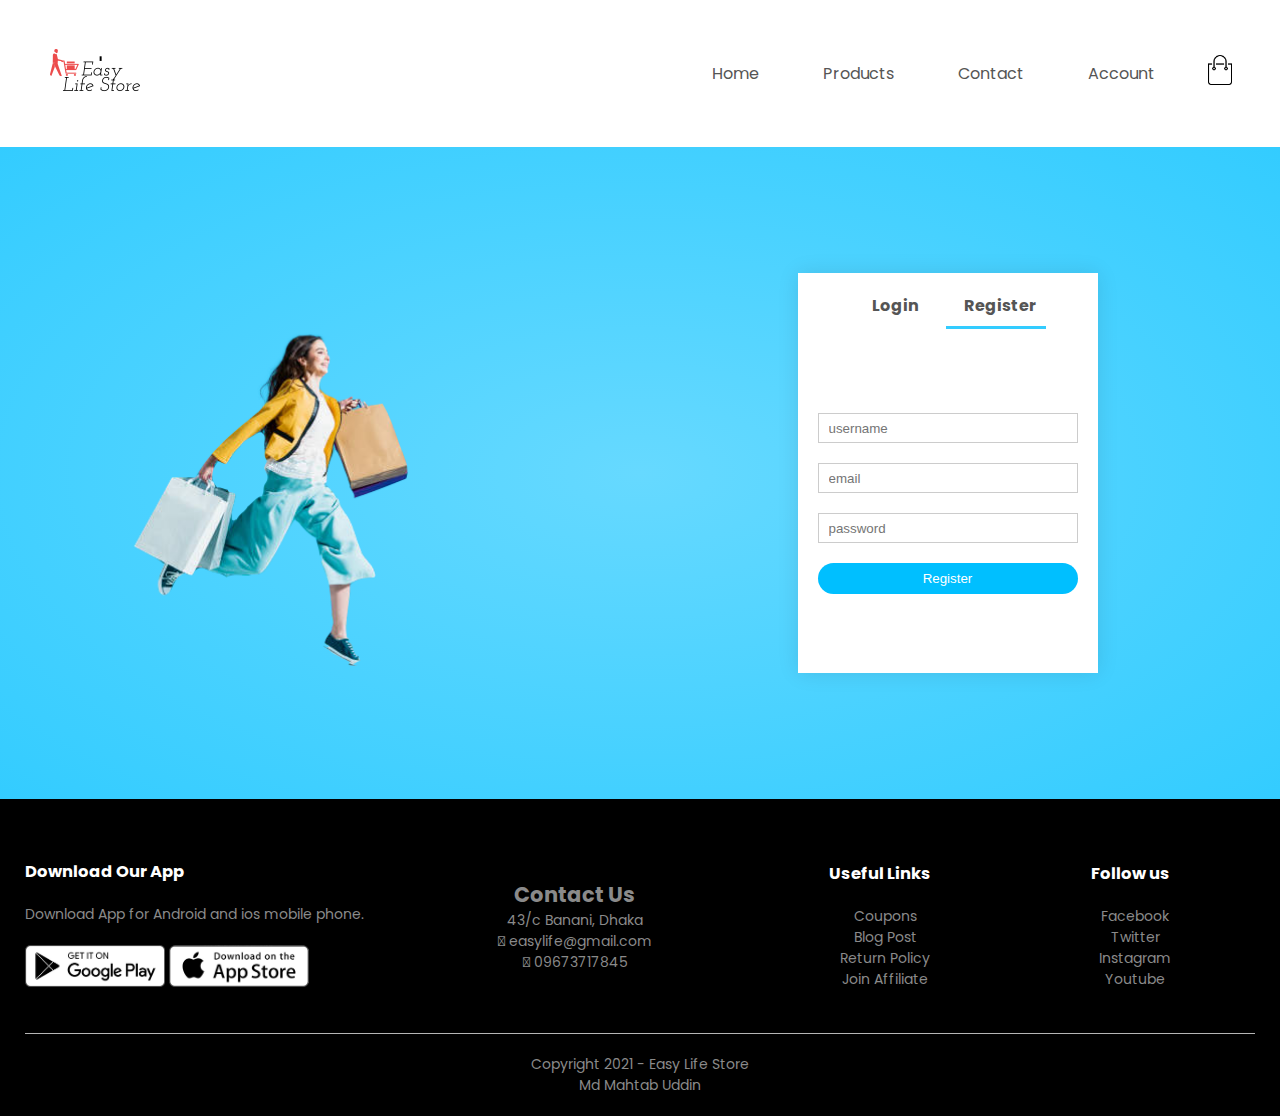
==== account.html @ fdd6eee6 "ecommerce" ====
<!DOCTYPE html>
<html>
    
    <head>
        <meta charset="utf-8">
        <meta name="viewport" content="width-device-width, initial-scale=1.0">
        <title>Account - Easy Life Store | Ecommerce website</title>
        <link rel="shortcut icon"  href="easylife.png">
        <link rel="stylesheet" href="style.css">
        <link rel="preconnect" href="https://fonts.gstatic.com">
        <link href="https://fonts.googleapis.com/css2?family=Poppins:wght@200;300;400;500;600;700&display=swap" rel="stylesheet">
        <!--added a cdn link by searching font awesome4 cdn and getting this link from https://www.bootstrapcdn.com/fontawesome/ this url*/-->
        <link rel="stylesheet" href="https://stackpath.bootstrapcdn.com/font-awesome/4.7.0/css/font-awesome.min.css">

    </head>
    <body>
        <!--<div class ="header">-->
        <div class="container">
            <div class="navbar">
                <div class="logo">
                    <a href="index.html"><img src="images/easylife.png" width="100px"></a>
                </div>
                 <nav>
                    <ul id="MenuItems">
                        <li><a href="index.html">Home</a></li>
                         <li><a href="products.html">Products</a></li>
                         
                         <li><a href="Contact.html">Contact</a></li>
                         <li><a href="account.html">Account</a></li>

                    </ul>
                </nav>
                <a href="cart.html"><img src="images/cart.png" width="30px" height="30px"></a>
                <img src="images/menu.png" class="menu-icon" onClick="menutoggle()" >
            </div>
           
        </div>
    <!--</div>-->
    
        
        <!------------------------------ account-page details------------------------------>

        <div class="account-page">
            <div class="container">
                <div class="row">
                    <div class="col-2">
                        <img src="images/image1.png" width="100%">
                    </div>
                    <div class="col-2">
                        <div class="form-container">
                            <div class="form-btn">
                                <span onclick="login()">Login</span>
                                <span onclick="register()">Register</span>
                                <hr id="Indicator">
                            </div>
                            <form action="validation.php" method="POST" id="LoginForm">
                                <input type="text" placeholder="username">
                                <input type="password" placeholder="password">
                                <button type="submit" class="btn">Login</button>
                                <a href="">Forgot password</a>
                            </form>
                            
                            <form action="registration.php" method="POST" id="RegForm">
                                <input type="text" placeholder="username">
                                <input type="email" placeholder="email">
                                <input type="password" placeholder="password">
                                <button type="submit" class="btn">Register</button>
                            </form>
                        </div>
                    </div>
                </div>
                    
            </div>
        </div>
        
       
        <!----------------------------------footer------------------------------------->
         <div class ="footer">
        <div class="container">
            
            <div class="row">
                <div class="footer-col-1">
                    <h3>Download Our App</h3>
                    <p>Download App for Android and ios mobile phone.</p>
                    <div class="app-logo">
                        <img src="images/play-store.png" alt="">
                        <img src="images/app-store.png" alt="">
                    </div>
                </div>
                <div class="footer-col-2">
                    <h2 class="contact">Contact Us</h2>
                    <span>
                        <i class="fas fa-map-marker-alt"></i>
                    </span>
                    43/c Banani, Dhaka
                    <span><br>
              <i class="far fa-envelope"></i>
            </span>
            easylife@gmail.com
            <span><br>
                <span>
              <i class="fas fa-phone"></i>
            </span>
            09673717845
           
          </div>
                <div class="footer-col-3">
                    <h3>Useful Links</h3>
                   <ul>
                       <li>Coupons</li>
                       <li>Blog Post</li>
                       <li>Return Policy</li>
                       <li>Join Affiliate</li>
                    </ul>
                </div>
                <div class="footer-col-4">
                    <h3>Follow us</h3>
                   <ul>
                       <li>Facebook</li>
                       <li>Twitter</li>
                       <li>Instagram</li>
                       <li>Youtube</li>
                    </ul>
                </div>
                
            </div>
            
            <hr><!--horizontal line-->
            <p class="copyright">Copyright 2021 - Easy Life Store <br> Md Mahtab Uddin</p>
            
        </div>
    </div>
        
        
        <!-----------------------------------js for toggle menu-------------------------------------->
        <script>
            var menuItems=document.getElementById("MenuItems");
            
            MenuItems.style.maxHeight="0px";
            function menutoggle(){
                if(MenuItems.style.maxHeight == "0px"){
                    MenuItems.style.maxHeight="200px";
                }
                else{
                    MenuItems.style.maxHeight="0px";
                }
            }
        </script>
        
                <!-----------------------------------js for toggle form-------------------------------------->
        <script>
            var LoginForm=document.getElementById("LoginForm");
            var RegForm=document.getElementById("RegForm");
            var Indicator=document.getElementById("Indicator");
            
            function register(){
                RegForm.style.transform="translateX(0px)";
                LoginForm.style.transform="translateX(0px)";
                Indicator.style.transform="translateX(100px)"
            }
            function login(){
                RegForm.style.transform="translateX(300px)";
                LoginForm.style.transform="translateX(300px)";
                Indicator.style.transform="translateX(0px)";
            }
        </script>

    </body>
</html>
---- style.css ----
*{
    margin: 0;
    padding: 0;
    box-sizing: border-box;
}
body{
    font-family: 'Poppins', sans-serif;
}
/*nav maenu on the left as a unordered list*/
.navbar{
    display:flex;
    align-items: center;
    padding:20px;
}
/*nav maenu on the right as a unordered list*/
nav{
    flex: 1;
    text-align: right;
}
/*nav maenu on the right as a list but without bullet*/
nav ul{
    display: inline-block;
    list-style-type: none;   
}
/*nav maenu on the right as a vertically list with 50px gapping with each with underline*/
nav ul li{
    display: inline-block;
    margin-right: 50px;   
}
/*nav maenu on the right as a vertically list with 50px gapping with each without underline*/
a{
    text-decoration: none;
    color: #555;
}

a:hover{
     color: #00bfff;

}
#content {
    position: relative;
    animation-name: content;
    animation-duration: 3s;
    animation-fill-mode: forwards;
}

@keyframes content {
    0% {
        left: -1000px;
    }

    100% {
        left: 0;
    }
}

p{
    color: #555;
}
.container{
    max-width: 1300px;
    margin: auto;
    padding-left: 25px;
    padding-right: 25px;
}
.row{
    display: flex;
    align-items: center;
    flex-wrap: wrap;
    justify-content: space-around;
}

.col-2{
    flex-basis: 50%;
    min-width: 300px;
}
.col-2 img{
    max-width: 100%;
    padding: 50px 0;
    
} 

.col-2 h1{
    font-size: 50px;
    line-height: 60px;
    margin: 25px 0;
    color: #fff;
}

.btn{
    display: inline-block;
    background: #00bfff;
    color: #fff;
    padding:8px 30px;
    margin: 30px 0px;
    border-radius: 30px;
    transition:background 0.5s;
}
.btn:hover{
    background: #99e6ff;
}
.header{
    background: radial-gradient(#66d9ff, #33ccff);
}
.header .row{
    margin-top: 5px;
}

.categories{
    margin: 50px 0;
}
.col-3{
    flex-basis: 30%;
    min-width: 250px;
    margin-bottom: 30px;
}

.col-3 img{
   width: 100%;
}

.small-container{
    max-width: 1080px;
    margin: auto;
    padding-left: 25px;
    padding-right: 25px;   
}
.col-4{
    flex-basis: 25%;
    padding: 10px;
    min-width: 200px;
    margin-bottom: 50px;
    transition: transform 0.5s;
}
.col-4 img{
    width:100%;
}
.title{
    text-align: center;
    margin: 0 auto 80px;
    position: relative;
    line-height: 60px;
    color: #555;
}
.title::after{
    content: '';
    background: #33ccff;
    width: 80px;
    height: 5px;
    border-radius: 5px;
    position: absolute;
    bottom: 0;
    left: 50%;
    transform: translateX(-50%);
}
h4{
    color: #555;
    font-weight: normal;
}

h4:hover{
    color: #00bfff;
}
.col-4 p{
    font-size: 14px;
}
.rating .fa{
    color: #1ac6ff;
}
.col-4:hover{
    transform:translateY(-5px);
}

/*-----------------------offer -----------------------*/
.offer{
    background: radial-gradient(#66d9ff, #33ccff);
    margin-top: 80px;
    padding: 30px 0;
}

.col-2 .offer-img{
    padding: 50px;
}
small{
    color:#555;
}



/*-----------------------Footer -----------------------*/
.footer{
    background:#000; /*black;*/
    color: #8a8a8a;
    font-size: 14px;
    padding:60px 0 20px;
}

.footer p{
    color: #8a8a8a;
}
.footer-title{
  color: #ff8566;
}

.footer h3{
    color:#fff;
    margin-bottom: 20px;
}
.footer-col-1, .footer-col-2,.footer-col-3,.footer-col-4{
    min-width: 250px;
    margin-bottom: 20px;
}
.footer-col-1{
    flex-basis: 30%;
}
.footer-col-2{
    flex: 1;
    text-align: center;
}
.footer-col-2 img{
    width: 180px;
    margin-bottom: 20px;
}
.footer-col-3,.footer-col-4{
    flex-basis: 12%;
    text-align: center;
}
ul{
    list-style-type: none;   
}
.app-logo{
    margin-top: 20px;
}
.app-logo img{
    width: 140px;
}

.footer hr{
    border: none;
    background: #b5b5b5;
    height: 1px;
    margin: 20px 0;
}
.copyright{
    text-align: center;
}



.menu-icon{
    width: 28px;
    margin-left: 20px;  
    display:none;
}

/*-----------------------media query for menu -----------------------*/
@media only screen and (max-width:800px){
    nav ul{
        position: absolute;
        top:70px;
        left: 0;
        background: #333;
        width: 100%;
        overflow: hidden;
        transition: max-height 0.5s;
        
    }
    nav ul li{
        display: block;
        margin-right: 50px;
        margin-top: 10px;
        margin-bottom: 10px;
    }
    nav ul li a{
        color: #fff;
    }
    .menu-icon{ 
        display:block;
        cursor: pointer;
    }
}

/*-----------------------media query for less than 600 screen size(mobile device) -----------------------*/
@media only screen and (max-width:600px){
    .row{
        text-align: center;
    }
    .col-2 .col-3 .col-4{
        flex-basis: 100%;
    }
    .single-product .row{
        text-align: left;
    }
    .single-product .col-2{
        padding: 20px 0;
    }
    .single-product h1{
        font-size: 20px;
        line-height: 32px;
    }
    .cart-info p{
        display: none;
    }
    

}

/*--------------------all products-----------------------------------------------*/
.row-2{
    justify-content: space-between;
    margin:100px auto 50px;
}
select{
    border:1px solid #33ccff;
    padding: 5px;
}
select:focus{
    outline: none;
}

strong:hover{
    color: #00cccc;
}

.page-btn{
    margin: 0 auto 80px;
}
.page-btn span{
    display: inline-block;
    border:1px solid #33ccff;
    margin-left: 10px;
    width: 40px;
    height: 40px;
    text-align: center;
    line-height: 40px;
    cursor: pointer;
}
.page-btn span:hover{
    background: #33c;
    color: #fff;
}


/*-----------------------single product details -----------------------*/

.single-product{
    margin-top: 80px;
}
.single-product .col-2 img{
    padding:0;
}


.single-product .col-2{
    padding:20px;
}
.single-product h4{
    margin: 20px 0;
    font-size: 22px;
    font-weight: bold;
}
.single-product select{
    display: block;
    padding: 10px;
    margin-top: 20px;
}
.single-product input{
    width: 50px;
    height: 40px;
    padding-left: 10px;
    font-size: 20px;
    margin-right: 10px;
    border: apx solid #33ccff;
}
input:focus{
    outline: none;
}
.single-product .fa{
    color:#33ccff;
    margin-left: 10px;
}
.small-img-row{
   display:flex;
    justify-content: space-between;
}
.small-img-col{
    flex-basis: 24%;
    cursor: pointer;
}




        /*------------------------------ cart items ------------------------------*/


        .cart-page{
    margin: 80px auto;
}

table{
    width: 100%;
    border-collapse: collapse;
}

.cart-info{
    display:flex;
    flex-wrap: wrap;
}
th{
    text-align: left;
    padding: 5px;
    color: #fff;
    background: #33ccff;
    font-weight: normal;
}
td{
    padding: 10px 5px;
}

td input{
    width: 40px;
    height: 30px;
    padding: 5px;
}
td a{
    color: #33ccff;
}
td img{
    width: 80px;
    height: 80px;
    margin-right: 10px;
}
.total-price{
    display: flex;
    justify-content: flex-end;
}
.total-price table{
    border-top: 3px solid #33ccff;
    width: 100%;
    max-width: 400px;
}
td:last-child{
    text-align: right;
}
th:last-child{
    text-align: right;
}


.checkout-btn{
    position: absolute;
    right: 300px;
    bottom: -120px;
}


        /*------------------------------ account-page ------------------------------*/
.account-page{
    padding: 50px 0;
    background: radial-gradient(#66d9ff, #33ccff);
}
.form-container{
    background: #fff;
    width:300px;
    height: 400px;
    position: relative;
    text-align: center;
    padding: 20px 0;
    margin: auto;
    box-shadow: 0 0 20px 0px rgba(0,0,0,0.1);
    overflow: hidden;
}

.form-container span{
    font-weight: bold;
    padding: 0 10px;
    color: #555;
    cursor: pointer;
    width: 100px;
    display: inline-block;
}

.form-btn{
    display:inline-block;
}
.form-container form{
    max-width: 300px;
    padding: 0 20px;
    position: absolute;
    top: 130px;
    transition: transform 1s;
}

form input{
    width: 100%;
    height: 30px;
    margin: 10px 0;
    padding: 0 10px;
    border: 1px solid #ccc;
}

form .btn{
    width: 100%;
    border:none;
    cursor:pointer;
    margin:10px 0;
}
form .btn:focus{
    outline: none;
}

#LoginForm{
    left: -300px;
}
#RegForm{
    left: 0;
}
form a{
    font-size: 12px;
}

#Indicator{
    width: 100px;
    border: none;
    background: #33ccff;
    height: 3px;
    margin-top: 8px;
    transform: translateX(100px);
    transition: transform 1s;

}

------------------------------checkout---------
.container {
  height:100%;
  -webkit-box-pack:center;
  -webkit-justify-content:center;
      -ms-flex-pack:center;
          justify-content:center;
  -webkit-box-align:center;
  -webkit-align-items:center;
      -ms-flex-align:center;
          align-items:center;
  display:-webkit-box;
  display:-webkit-flex;
  display:-ms-flexbox;
  display:flex;
  background:-webkit-linear-gradient(#c5e5e5, #ccddf9);
  background:linear-gradient(#c9e5e9,#ccddf9);
}


.dropdown-select.visible {
  display:block;
}
.dropdown {
  position:relative;
}
ul {
  margin:0;
  padding:0;
}
ul li {
  list-style:none;
  padding-left:10px;
  cursor:pointer;
}
ul li:hover {
  background:rgba(255,255,255,0.1);
}



.small {
  font-size:12px;
  font-size:.8rem;
}


.window {
  height:500px;
  width:700px;
  background:#fff;
  display:-webkit-box;
  display:-webkit-flex;
  display:-ms-flexbox;
  display:flex;
  box-shadow: 0px 15px 50px 10px rgba(0, 0, 0, 0.2);
  border-radius:30px;
  z-index:10;
}
.order-info {
  height:100%;
  width:50%;
  padding-left:25px;
  padding-right:25px;
  box-sizing:border-box;
  display:-webkit-box;
  display:-webkit-flex;
  display:-ms-flexbox;
  display:flex;
  -webkit-box-pack:center;
  -webkit-justify-content:center;
      -ms-flex-pack:center;
          justify-content:center;
  position:relative;
}
.price {
  bottom:0px;
  position:absolute;
  right:0px;
  color:#4488dd;
}
.order-table td:first-of-type {
  width:25%;
}
.order-table {
    position:relative;
}
.line {
  height:1px;
  width:100%;
  margin-top:10px;
  margin-bottom:10px;
  background:#ddd;
}
.order-table td:last-of-type {
  vertical-align:top;
  padding-left:25px;
}
.order-info-content {
  table-layout:fixed;

}

.full-width {
  width:100%;
}
.pay-btn {
  border:none;
  background:#66d9ff;
  line-height:2em;
  border-radius:10px;
  font-size:19px;
  font-size:1.2rem;
  color:#fff;
  cursor:pointer;
  position:absolute;
  bottom:25px;
  width:calc(100% - 50px);
  -webkit-transition:all .2s ease;
          transition:all .2s ease;
}
.pay-btn:hover {
  background:#00bfff;
    color:#eee;
  -webkit-transition:all .2s ease;
          transition:all .2s ease;
}

.total {
  margin-top:25px;
  font-size:20px;
  font-size:1.3rem;
  position:absolute;
  bottom:30px;
  right:27px;
  left:35px;
}
.dense {
  line-height:1.2em;
  font-size:16px;
  font-size:1rem;
}
.input-field {
  background:rgba(255,255,255,0.1);
  margin-bottom:10px;
  margin-top:3px;
  line-height:1.5em;
  font-size:20px;
  font-size:1.3rem;
  border:none;
  padding:5px 10px 5px 10px;
  color:#fff;
  box-sizing:border-box;
  width:100%;
  margin-left:auto;
  margin-right:auto;
}
.credit-info {
  background:#4488dd;
  height:100%;
  width:50%;
  color:#eee;
  -webkit-box-pack:center;
  -webkit-justify-content:center;
      -ms-flex-pack:center;
          justify-content:center;
  font-size:14px;
  font-size:.9rem;
  display:-webkit-box;
  display:-webkit-flex;
  display:-ms-flexbox;
  display:flex;
  box-sizing:border-box;
  padding-left:25px;
  padding-right:25px;
  border-top-right-radius:30px;
  border-bottom-right-radius:30px;
  position:relative;
}
.dropdown-btn {
  background:rgba(255,255,255,0.1);
  width:100%;
  border-radius:5px;
  text-align:center;
  line-height:1.5em;
  cursor:pointer;
  position:relative;
  -webkit-transition:background .2s ease;
          transition:background .2s ease;
}
.dropdown-btn:after {
  content: '\25BE';
  right:8px;
  position:absolute;
}
.dropdown-btn:hover {
  background:rgba(255,255,255,0.2);
  -webkit-transition:background .2s ease;
          transition:background .2s ease;
}
.dropdown-select {
  display:none;
}
.credit-card-image {
  display:block;
  max-height:80px;
  margin-left:auto;
  margin-right:auto;
  margin-top:35px;
  margin-bottom:15px;
}
.credit-info-content {
  margin-top:25px;
  -webkit-flex-flow:column;
      -ms-flex-flow:column;
          flex-flow:column;
  display:-webkit-box;
  display:-webkit-flex;
  display:-ms-flexbox;
  display:flex;
  width:100%;
}
@media (max-width: 600px) {
  .window {
    width: 100%;
    height: 100%;
    display:block;
    border-radius:0px;
  }
  .order-info {
    width:100%;
    height:auto;
    padding-bottom:100px;
    border-radius:0px;
  }
  .credit-info {
    width:100%;
    height:auto;
    padding-bottom:100px;
    border-radius:0px;
  }
  .pay-btn {
    border-radius:0px;
  }
}


--------------


.contact-area {
    background: #f6f6f6 none repeat scroll 0 0;
}
.contuct-info h4{
  display: block;
  font-size: 16px;
  font-weight: 900;
  margin-bottom: 5px;
  text-transform: uppercase;  
} 
.contuct-info p{
  color: #333333;
  display: block;
  font-size: 15px;
  font-weight: 400;
  line-height: 24px;
  margin-bottom:0;  
}
.search-box form {
    position: relative;
}
.search-box form input {
  height: 48px;
  width: 100%;
  background: #ffffff none repeat scroll 0 0;
  border: 1px solid #e6e6e6;
  color: #909090; 
  font-weight: 300;
  padding: 10px 65px 10px 10px;
}
.search-box button {
  -moz-border-bottom-colors: none;
  -moz-border-left-colors: none;
  -moz-border-right-colors: none;
  -moz-border-top-colors: none;
  background: rgba(0, 0, 0, 0) none repeat scroll 0 0;
  border-color: -moz-use-text-color -moz-use-text-color -moz-use-text-color #e1e1e1;
  border-image: none;
  border-style: none none none solid;
  border-width: medium medium medium 1px;
  height: 100%;
  position: absolute;
  right: 0;
  width: 40px;
}



---------
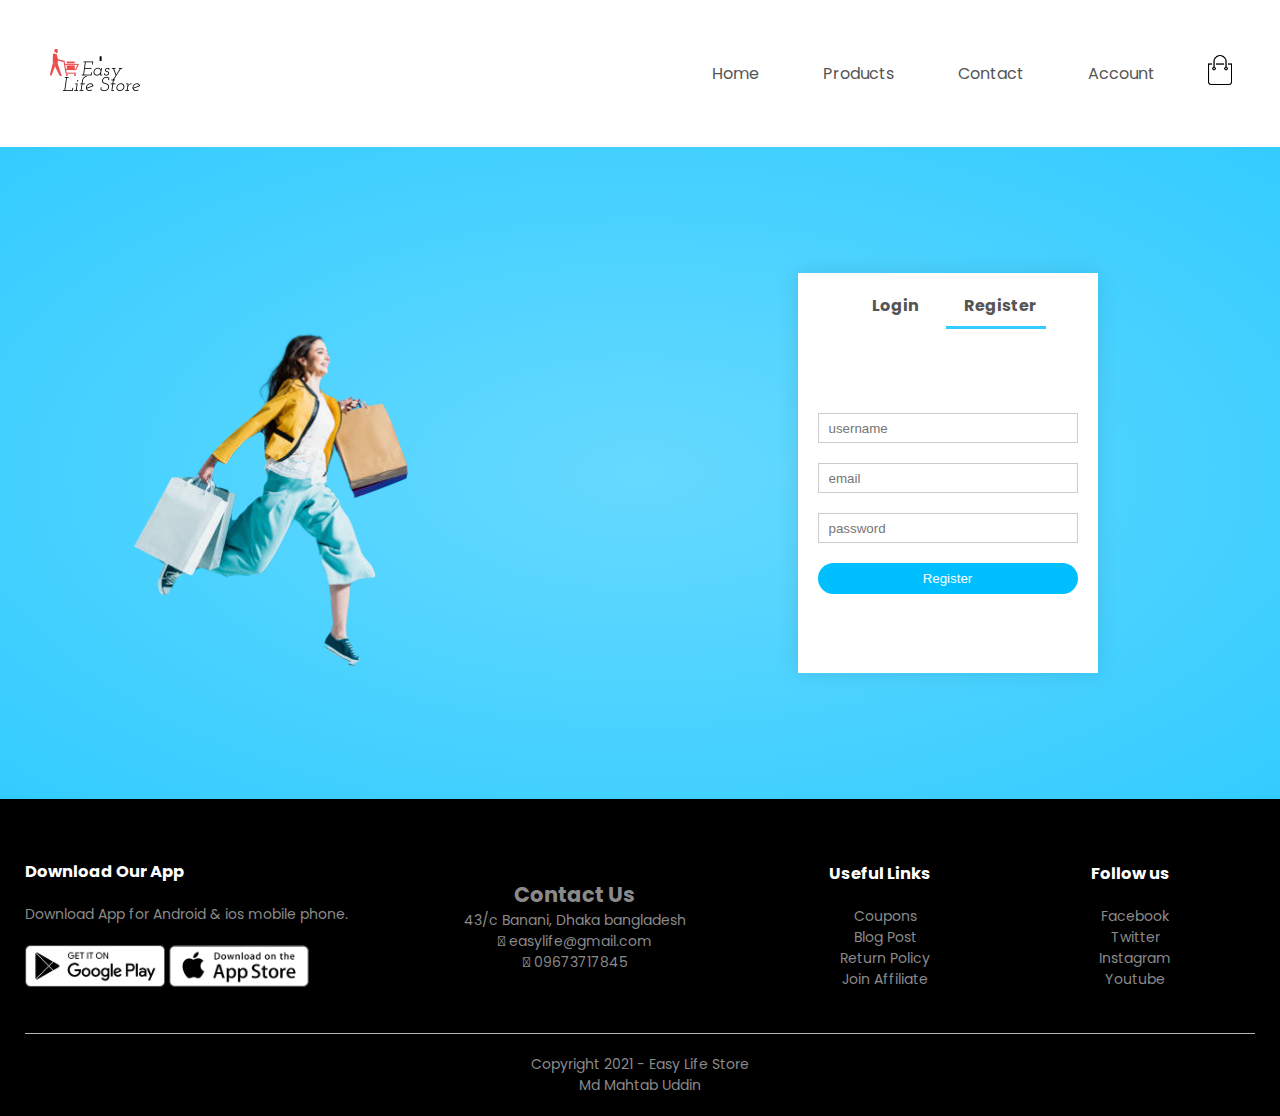
==== commit 9f751c61: "change" ====
--- a/account.html
+++ b/account.html
@@ -81,7 +81,7 @@
             <div class="row">
                 <div class="footer-col-1">
                     <h3>Download Our App</h3>
-                    <p>Download App for Android and ios mobile phone.</p>
+                    <p>Download App for Android & ios mobile phone.</p>
                     <div class="app-logo">
                         <img src="images/play-store.png" alt="">
                         <img src="images/app-store.png" alt="">
@@ -92,7 +92,7 @@
                     <span>
                         <i class="fas fa-map-marker-alt"></i>
                     </span>
-                    43/c Banani, Dhaka
+                    43/c Banani, Dhaka bangladesh
                     <span><br>
               <i class="far fa-envelope"></i>
             </span>
